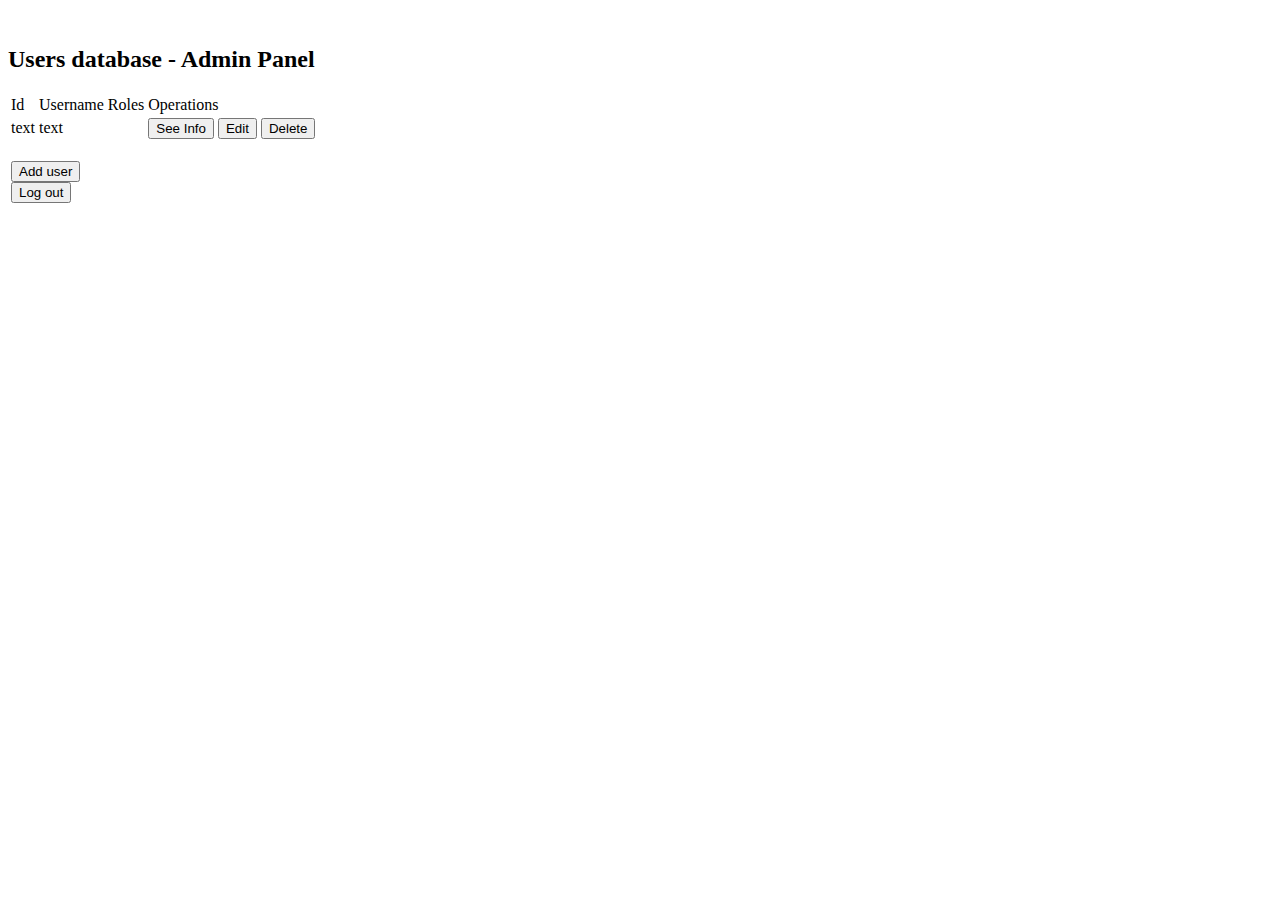
==== src/main/resources/templates/admin.html @ 755eb5ce "Initial commit as of Feb 03, 2021" ====
<!DOCTYPE html>
<html lang="en" xmlns:th="http://www.thymeleaf.org">
<head>
    <meta charset="UTF-8">
    <title>Admin Panel - All Users</title>
    <link th:href="@{/css/main.css}" rel="stylesheet">
</head>
<body>
<br/>
<h2>Users database - Admin Panel</h2>
<table class="main-table" th:border="1">
    <tr class="tr-grey">
        <td>Id</td>
        <td>Username</td>
        <td>Roles</td>
        <td colspan="3">Operations</td>
    </tr>
    <tr th:each="user : ${usersToShow}">
        <td th:text="${user.id}" class="td-grey">text</td>
        <td th:text="${user.username}">text</td>
        <td>
            <div th:each="role: ${user.roles}" class="div_to_left">
                <div th:text="'+ ' + ${role.name}"></div>
            </div>
        </td>
        <td class="td-grey">
            <form th:method="GET" th:action="@{/user/{id}(id=${user.id})}">
                <input type="submit" value="See Info"/>
            </form>
        </td>
        <td class="td-grey">
            <form th:method="GET" th:action="@{/admin/user/{id}/edit(id=${user.id})}">
                <input type="submit" value="Edit"/>
            </form>
        </td>
        <td class="td-grey">
            <form th:method="DELETE" th:action="@{/admin/user/{id}(id=${user.id})}">
                <input type="submit" value="Delete"/>
            </form>
        </td>
    </tr>
    <tr>
        <td colspan="6">
            <br/>
            <div class="div_to_center">
                <form th:method="GET" th:action="@{/admin/user/new}">
                    <input type="submit" value="Add user"/>
                </form>
            </div>
            <div class="div_to_left_2">
                <form th:method="POST" th:action="@{/logout}">
                    <input type="submit" value="Log out"/>
                </form>
            </div>
        </td>
    </tr>
</table>
</body>
</html>
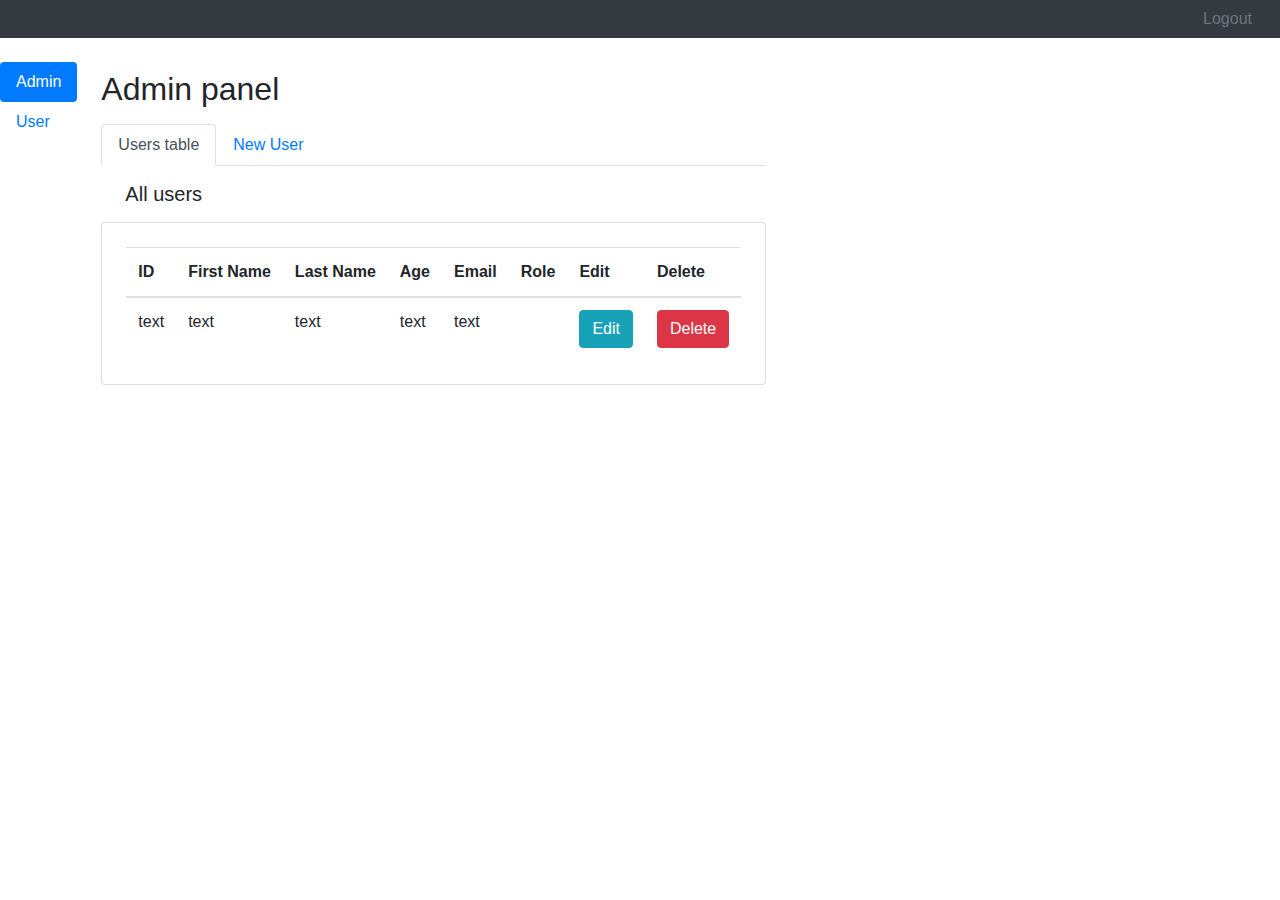
==== commit adeb456a: "+ Bootstrap 4.3.1" ====
--- a/src/main/resources/templates/admin.html
+++ b/src/main/resources/templates/admin.html
@@ -1,59 +1,301 @@
 <!DOCTYPE html>
-<html lang="en" xmlns:th="http://www.thymeleaf.org">
+<html lang="en" xmlns:th="http://www.thymeleaf.org" xmlns:sec="http://www.w3.org/1999/xhtml">
 <head>
-    <meta charset="UTF-8">
-    <title>Admin Panel - All Users</title>
-    <link th:href="@{/css/main.css}" rel="stylesheet">
+	<meta charset="UTF-8">
+	<meta name="viewport" content="width=device-width, initial-scale=1, shrink-to-fit=no">
+	<link rel="stylesheet" href="https://stackpath.bootstrapcdn.com/bootstrap/4.3.1/css/bootstrap.min.css" integrity="sha384-ggOyR0iXCbMQv3Xipma34MD+dH/1fQ784/j6cY/iJTQUOhcWr7x9JvoRxT2MZw1T" crossorigin="anonymous">
+	<link rel="stylesheet" th:href="@{/css/base.css}">
+	<title>Admin Panel</title>
 </head>
 <body>
-<br/>
-<h2>Users database - Admin Panel</h2>
-<table class="main-table" th:border="1">
-    <tr class="tr-grey">
-        <td>Id</td>
-        <td>Username</td>
-        <td>Roles</td>
-        <td colspan="3">Operations</td>
-    </tr>
-    <tr th:each="user : ${usersToShow}">
-        <td th:text="${user.id}" class="td-grey">text</td>
-        <td th:text="${user.username}">text</td>
-        <td>
-            <div th:each="role: ${user.roles}" class="div_to_left">
-                <div th:text="'+ ' + ${role.name}"></div>
-            </div>
-        </td>
-        <td class="td-grey">
-            <form th:method="GET" th:action="@{/user/{id}(id=${user.id})}">
-                <input type="submit" value="See Info"/>
-            </form>
-        </td>
-        <td class="td-grey">
-            <form th:method="GET" th:action="@{/admin/user/{id}/edit(id=${user.id})}">
-                <input type="submit" value="Edit"/>
-            </form>
-        </td>
-        <td class="td-grey">
-            <form th:method="DELETE" th:action="@{/admin/user/{id}(id=${user.id})}">
-                <input type="submit" value="Delete"/>
-            </form>
-        </td>
-    </tr>
-    <tr>
-        <td colspan="6">
-            <br/>
-            <div class="div_to_center">
-                <form th:method="GET" th:action="@{/admin/user/new}">
-                    <input type="submit" value="Add user"/>
-                </form>
-            </div>
-            <div class="div_to_left_2">
-                <form th:method="POST" th:action="@{/logout}">
-                    <input type="submit" value="Log out"/>
-                </form>
-            </div>
-        </td>
-    </tr>
-</table>
+<div class="d-flex flex-column flex-root">
+	<!--	header line-->
+	<div class="container-fluid">
+		<div class="row" th:object="${currentUser}">
+			<div class="col-md-9 text-left bg-dark text-light align-middle pt-2" th:text="${currentUser.username} + ' with roles: ' + ${currentUser.rolesToSingleString()}"></div>
+			<div class="col-md-3 text-right bg-dark">
+				<form th:action="@{/logout}" th:method="POST">
+					<button class="btn btn-link text-muted text-decoration-none" type="submit">Logout</button>
+				</form>
+			</div>
+		</div>
+	</div>
+	<!--	main content area-->
+	<div class="d-flex flex-row flex-column-fluid page">
+		<!--	role side (left)-->
+		<div class="aside pt-4">
+			<div class="nav flex-column nav-pills" role="tablist" aria-orientation="vertical" th:object="${currentUser}">
+				<a sec:authorize="hasAuthority('ADMIN')" href="#adminPage" class="nav-link active" data-toggle="pill" id="adminPageSelector" role="tab" aria-controls="adminPage" aria-selected="true">Admin</a>
+				<a href="#userPage" class="nav-link" data-toggle="pill" id="userPageSelector" role="tab" aria-controls="userPage">User</a>
+			</div>
+		</div>
+		<!--	content side (right)-->
+		<div class="wrapper py-4">
+			<div class="tab-content" role="tab-content">
+				<!--	Admin page-->
+				<div sec:authorize="hasAuthority('ADMIN')" class="tab-pane bg-transparent fade show active px-4" role="tabpanel" id="adminPage" aria-labelledby="adminPageSelector">
+					<h2 class="py-2">Admin panel</h2>
+					<!--	Admin and new user tabs-->
+					<div class="nav nav-tabs bg-transparent" role="tablist" id="myTab">
+						<a class="nav-item nav-link active" id="usersTableTab" data-toggle="tab" data-target="#showAllUsers" href="#showAllUsers" role="tab" aria-controls="showAllUsers" aria-selected="true">
+							Users table
+						</a>
+						<a class="nav-item nav-link" id="newUserTab" data-toggle="tab" data-target="#createNewUser" href="#createNewUser" role="tab" aria-controls="createNewUser" aria-selected="false">
+							New User
+						</a>
+					</div>
+					<!--	Admin and new user tabs content-->
+					<div class="tab-content" role="tab-content">
+						<!--	All users tab-->
+						<div class="tab-pane fade show active" id="showAllUsers" role="tabpanel" aria-labelledby="usersTableTab">
+							<h5 class="text-left bg-transparent pb-2 pt-3 pl-4">All users</h5>
+							<div class="card">
+								<div class="card-block px-4 pt-4 pb-2">
+									<table class="table table-hover w-100">
+										<thead>
+										<tr>
+											<th>ID</th>
+											<th>First Name</th>
+											<th>Last Name</th>
+											<th>Age</th>
+											<th>Email</th>
+											<th>Role</th>
+											<th>Edit</th>
+											<th>Delete</th>
+										</tr>
+										</thead>
+										<tbody>
+										<tr th:each="user : ${usersToShow}">
+											<td th:text="${user.id}">text</td>
+											<td th:text="${user.firstName}">text</td>
+											<td th:text="${user.lastName}">text</td>
+											<td th:text="${user.age}">text</td>
+											<td th:text="${user.username}">text</td>
+											<td th:text="${user.rolesToSingleString()}"></td>
+											
+											<!-- Edit User Modal -->
+											<form th:action="@{/admin/user/{id}(id=${user.id})}" th:method="PATCH" th:object="${user}" th:value="${user}">
+												<div class="modal fade" tabindex="-1" aria-labelledby="editModalLabel" role="dialog" aria-hidden="true" th:attr="id=${'editModal' + user.id}">
+													<div class="modal-dialog">
+														<div class="modal-content">
+															<div class="modal-header">
+																<h5 class="modal-title">Edit user</h5>
+																<button type="button" class="close" data-dismiss="modal" aria-label="Close" aria-hidden="true">
+																	×
+																</button>
+															</div>
+															<div class="modal-body">
+																<div class="form-group text-center">
+																	<label for="editID">ID</label>
+																	<input type="text" id="editId" class="form-control" th:value="${user.id}" name="id" readonly/>
+																</div>
+																<div class="form-group text-center">
+																	<label for="editFirstName">First Name</label>
+																	<input type="text" id="editFirstName" class="form-control" th:value="${user.firstName}" name="firstName"/>
+																</div>
+																<div class="form-group text-center">
+																	<label for="editLastName">Last Name</label>
+																	<input type="text" id="editLastName" class="form-control" th:value="${user.lastName}" name="lastName"/>
+																</div>
+																<div class="form-group text-center">
+																	<label for="editAge">Age</label>
+																	<input type="number" id="editAge" class="form-control" th:value="${user.age}" name="age"/>
+																</div>
+																<div class="form-group text-center">
+																	<label for="editEmail">E-mail</label>
+																	<input type="text" id="editEmail" class="form-control" th:value="${user.username}" name="username"/>
+																</div>
+																<div class="form-group text-center">
+																	<label for="editPassword">Password</label>
+																	<input type="text" id="editPassword" class="form-control" th:value="${user.password}" name="password"/>
+																</div>
+																<div class="form-group text-center">
+																	<label for="editRoles">Roles</label>
+																	<select type="text" name="rolesSelected" multiple required size="2" class="form-control" id="editRoles">
+																		<div class="div_to_left" th:each="role : ${possibleRoles}">
+																			<option th:text="${role.getName()}" th:value="${role.getId()}" name="roles"/>
+																		</div>
+																	</select>
+																</div>
+															</div>
+															<div class="modal-footer">
+																<button type="button" class="btn btn-secondary" data-dismiss="modal">
+																	Close
+																</button>
+																<button type="submit" class="btn btn-primary">Edit
+																</button>
+															</div>
+														</div>
+													</div>
+												</div>
+											</form>
+											<!-- Delete User Modal editModal -->
+											<form th:action="@{/admin/user/{id}(id=${user.id})}" th:method="DELETE">
+												<div class="modal fade" tabindex="-1" aria-labelledby="deleteModalLabel" role="dialog" aria-hidden="true" th:attr="id=${'deleteModal' + user.id}">
+													<div class="modal-dialog">
+														<div class="modal-content">
+															<div class="modal-header">
+																<h5 class="modal-title">Delete user</h5>
+																<button type="button" class="close" data-dismiss="modal" aria-label="Close" aria-hidden="true">
+																	×
+																</button>
+															</div>
+															<div class="modal-body">
+																<div class="form-group text-center">
+																	<label for="editID">ID</label>
+																	<input type="text" id="deleteId" class="form-control" th:value="${user.id}" readonly/>
+																</div>
+																<div class="form-group text-center">
+																	<label for="deleteFirstName">First Name</label>
+																	<input type="text" id="deleteFirstName" class="form-control" th:value="${user.firstName}" readonly/>
+																</div>
+																<div class="form-group text-center">
+																	<label for="deleteLastName">Last Name</label>
+																	<input type="text" id="deleteLastName" class="form-control" th:value="${user.lastName}" readonly/>
+																</div>
+																<div class="form-group text-center">
+																	<label for="deleteAge">Age</label>
+																	<input type="text" id="deleteAge" class="form-control" th:value="${user.age}" readonly/>
+																</div>
+																<div class="form-group text-center">
+																	<label for="deleteEmail">E-mail</label>
+																	<input type="text" id="deleteEmail" class="form-control" th:value="${user.username}" readonly/>
+																</div>
+																<div class="form-group text-center">
+																	<label for="deletePassword">Password</label>
+																	<input type="text" id="deletePassword" class="form-control" th:value="${user.password}" readonly/>
+																</div>
+																<div class="form-group text-center">
+																	<label for="deleteRoles">Roles</label>
+																	<select type="text" name="rolesSelected" size="2" class="form-control" id="deleteRoles" readonly="">
+																		<div class="div_to_left" th:each="role : ${user.roles}">
+																			<option th:text="${role.getName()}" name="roles" disabled/>
+																		</div>
+																	</select>
+																</div>
+															</div>
+															<div class="modal-footer">
+																<button type="button" class="btn btn-secondary" data-dismiss="modal">
+																	Close
+																</button>
+																<button type="submit" class="btn btn-danger">Delete
+																</button>
+															</div>
+														</div>
+													</div>
+												</div>
+											</form>
+											<!--	user edit button-->
+											<td>
+												<form>
+													<button type="button" class="btn btn-info eBtn" data-toggle="modal" th:attr="data-target=${'#editModal' + user.id}">
+														Edit
+													</button>
+												</form>
+											</td>
+											<!--	user delete button-->
+											<td>
+												<form>
+													<button type="button" class="btn btn-danger eBtn" data-toggle="modal" th:attr="data-target=${'#deleteModal' + user.id}">
+														Delete
+													</button>
+												</form>
+												</input>
+											</td>
+										</tr>
+										</tbody>
+									</table>
+								</div>
+							</div>
+						</div>
+						<!--	New User Tab-->
+						<div class="tab-pane fade" id="createNewUser" role="tabpanel" aria-labelledby="newUserTab">
+							<h5 class="text-left bg-transparent pb-2 pt-3 pl-4">Add new user</h5>
+							<div class="card">
+								<div class="card-block px-4 pt-4 pb-2">
+									<form th:method="POST" th:action="@{/admin}" th:object="${newUser}">
+										<div class="modal-dialog">
+											<div class="modal-content">
+												<div class="modal-body text-center">
+													<div class="form-group text-center">
+														<label for="newUserFirstName">First Name</label>
+														<input type="text" id="newUserFirstName" class="form-control form-control-sm" placeholder="First Name" th:field="*{firstName}"/>
+													</div>
+													<div class="form-group text-center">
+														<label for="newUserLastName">First Name</label>
+														<input type="text" id="newUserLastName" class="form-control form-control-sm" placeholder="Last Name" th:field="*{lastName}"/>
+													</div>
+													<div class="form-group text-center">
+														<label for="newUserAge">Age</label>
+														<input type="number" id="newUserAge" class="form-control form-control-sm" placeholder="Age" th:field="*{age}"/>
+													</div>
+													<div class="form-group text-center">
+														<label for="newUserEmail">E-mail</label>
+														<input type="email" id="newUserEmail" class="form-control form-control-sm" placeholder="E-mail" th:field="*{username}"/>
+													</div>
+													<div class="form-group text-center">
+														<label for="newUserPassword">Password</label>
+														<input type="password" id="newUserPassword" class="form-control form-control-sm" placeholder="Password" th:field="*{password}"/>
+													</div>
+													<div class="form-group text-center">
+														<label for="newUserRoles">Roles</label><br/>
+														<select name="rolesSelected" multiple required size="2" id="newUserRoles">
+															<div class="div_to_left" th:each="role : ${possibleRoles}">
+																<option th:text="${role.getName()}" th:value="${role.getId()}"/>
+															</div>
+														</select>
+													</div>
+													<button type="submit" class="btn btn-success">Add new user
+													</button>
+												</div>
+											</div>
+										</div>
+									</form>
+								</div>
+							</div>
+						</div>
+					</div>
+				</div>
+				<!--	User page-->
+				<div class="tab-pane active bg-transparent fade px-4" role="tabpanel" id="userPage" aria-labelledby="userPageSelector">
+					<h2 class="py-2">User information-page</h2>
+					<!--	Current user page content-->
+					<div class="tab-pane fade show active" id="showCurrentUsers" role="tabpanel" aria-labelledby="usersTableTab">
+						<h5 class="text-left bg-transparent pb-2 pt-3 pl-4">About user</h5>
+						<div class="card">
+							<div class="card-block px-4 pt-4 pb-2">
+								<table class="table table-hover w-100">
+									<thead>
+									<tr>
+										<th>ID</th>
+										<th>First Name</th>
+										<th>Last Name</th>
+										<th>Age</th>
+										<th>Email</th>
+										<th>Role</th>
+									</tr>
+									</thead>
+									<tbody>
+									<tr th:object="${currentUser}">
+										<td th:text="*{id}">text</td>
+										<td th:text="*{firstName}">text</td>
+										<td th:text="*{lastName}">text</td>
+										<td th:text="*{age}">text</td>
+										<td th:text="*{username}">text</td>
+										<td th:text="*{rolesToSingleString()}"></td>
+									</tr>
+									</tbody>
+								</table>
+							</div>
+						</div>
+					</div>
+				</div>
+			</div>
+		</div>
+	</div>
+</div>
+<script src="https://code.jquery.com/jquery-3.3.1.slim.min.js" integrity="sha384-q8i/X+965DzO0rT7abK41JStQIAqVgRVzpbzo5smXKp4YfRvH+8abtTE1Pi6jizo" crossorigin="anonymous"></script>
+<script src="https://cdnjs.cloudflare.com/ajax/libs/popper.js/1.14.7/umd/popper.min.js" integrity="sha384-UO2eT0CpHqdSJQ6hJty5KVphtPhzWj9WO1clHTMGa3JDZwrnQq4sF86dIHNDz0W1" crossorigin="anonymous"></script>
+<script src="https://stackpath.bootstrapcdn.com/bootstrap/4.3.1/js/bootstrap.min.js" integrity="sha384-JjSmVgyd0p3pXB1rRibZUAYoIIy6OrQ6VrjIEaFf/nJGzIxFDsf4x0xIM+B07jRM" crossorigin="anonymous"></script>
 </body>
 </html>